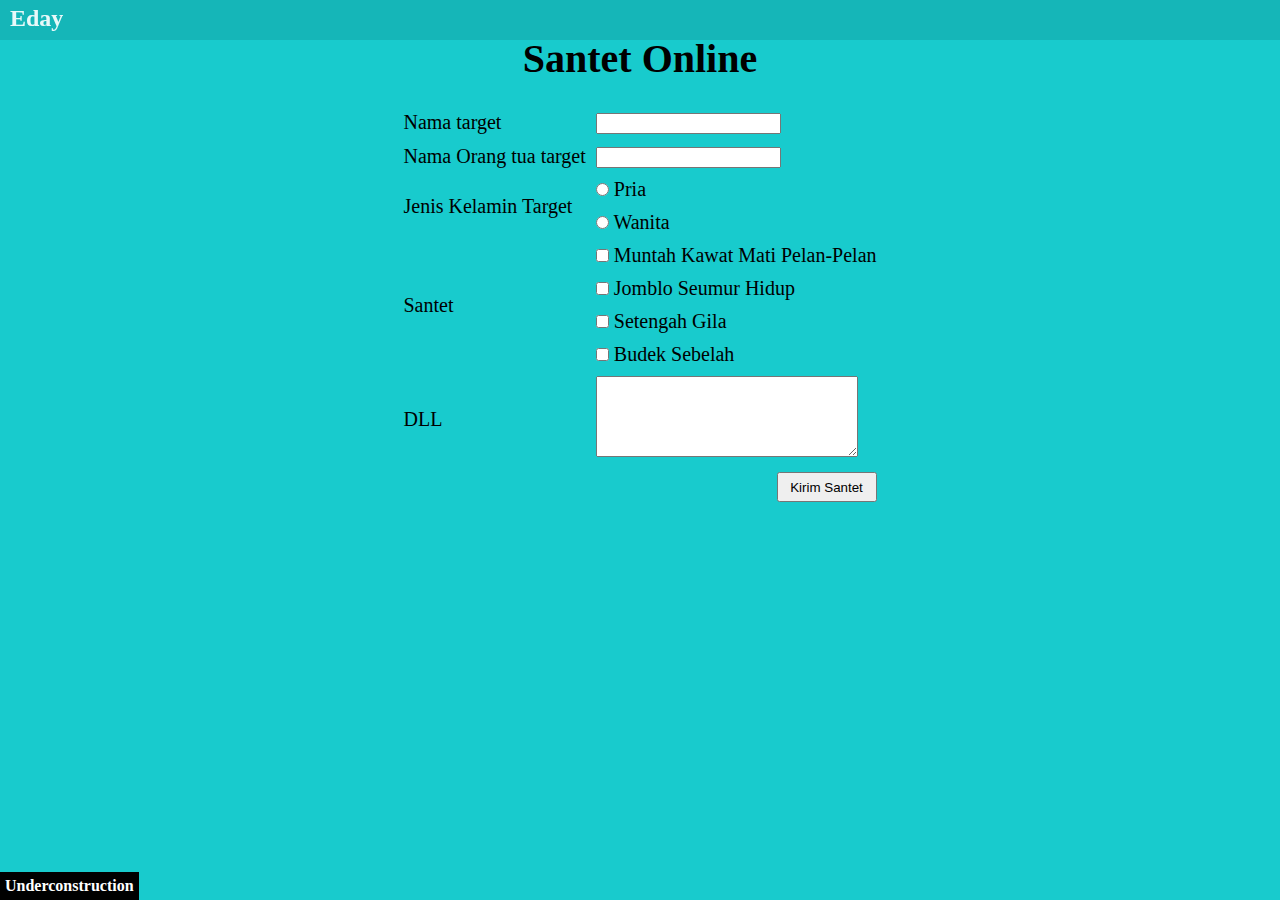
==== santet_online/index.html @ e394f833 "TAMBAH" ====
<!DOCTYPE html>
<html xmlns="http://www.w3.org/1999/xhtml">
<meta name="viewport" content="width=device-width" initial-scale="1">
<head>
<title> Personal </title>
<!-- <link href='https://fonts.googleapis.com/css?family=Poiret+One' rel='stylesheet' type='text/css'> -->

	
	<style>
	*{
		padding: 0 auto;
		margin: 0 auto;
	}
 .head {
 	width: 100%;
 	height: 30px;
 	position: fixed;
 	top:0;
 	background-color: rgba(0,0,0,0.1);
 	z-index: 5;
 	padding: 5px 10px;
 }
.namaweb {
	font-family: "Potret One";
	color: rgba(255, 255, 255, 0.9);
	font-size: 1.5em;
	font-weight: bold;
}
.namaweb:hover{
	color: rgba(255,255,255,1);
}
.wrapper{
	margin-top: 35px;
	font-size: 20px;
}
td{
	padding: 5px;
}
#pesan{
	text-align: center;
	background-color: #FE3333;
	color: #000000;
	font-weight: bold;
	max-width:250px;
}

	@media screen and (max-width: 720px){
	.wrapper{
		font-size: 1em;
	}
}

	</style>

	<script>
function cekFile() {
   var nama = document.forms['s']['nama'].value;
   var bin = document.forms['s']['bin'].value;
   var jenis = document.forms['s']['jenis'].value;
   var a = document.forms['s']['a'].checked;
   var b = document.forms['s']['b'].checked;
   var c = document.forms['s']['c'].checked;
   var d = document.forms['s']['d'].checked;
   var dll = document.forms['s']['dll'].value;
   var pesan=document.getElementById("pesan");
 

     if( nama=="" || bin==""  ||  dll=="" || jenis=="" || a==false && b==false && c==false&& d==false)
     {
        pesan.innerHTML="LENGKAPIN GAN";
       return false;
     }else{
			alert('Santet telah dikirim, jika 1x24 jam tidak ada efek samping hub dukun terdekat');
			window.location.href="../";
	 		return false;
	     }
}
</script>
<body bgcolor="#18CBCD">
<script>
	alert('Just for fun');
</script>	
<div class="head">
	<div class="namaweb">
		Eday
	</div>
</div>

<div class="wrapper">

	<h1 align="center">Santet Online</h1> <br>
	<form action="" method="POST" name="s" onSubmit="return cekFile()">
	<p id="pesan"></p>
		<table cellpadding="0" cellspacing="0">
			<tr>
				<td>
					<label for="nama" class=""> Nama target </label>
				</td>
				<td>
					<input type="text" name="nama" class="">
				</td>
			</tr>
			<tr>
				<td>
					<label for="bin"> Nama Orang tua target
				</td>
				<td>
					<input type="text" name="bin">
				</td>
			</tr>
			<tr>
				<td rowspan="2">
					<label for="jenis" >Jenis Kelamin Target </label> 
				</td>
				<td >
					<input type="radio" name="jenis" value="Pria" > Pria <br> 
				</td>
			</tr>
			<tr>
				<td>
					<input type="radio" name="jenis" value="Wanita">  Wanita <br>
				</td>
			</tr>
			<tr>
				<td rowspan="4">
					<label for="santet"> Santet</label>
				</td>
				<td>
					<input type="checkbox" name="a" > Muntah Kawat Mati Pelan-Pelan
				</td>
			</tr>
			<tr>
				<td>
					<input type="checkbox" name="b" > Jomblo Seumur Hidup 
				</td>
			</tr>
			<tr>
				<td>
					<input type="checkbox" name="c" > Setengah Gila
				</td>
			</tr>
			<tr>
				<td>
					<input type="checkbox" name="d" > Budek Sebelah
				</td>
			</tr>
			<tr>
				<td>
					<label for="dll">DLL</label>
				</td>
				<td>
					<textarea name="dll" id="" cols="30" rows="5" maxlength="100"></textarea>
				</td>
			</tr>
			<tr>
				<td colspan="2" align="right">
					<button style="width: 100px; height: 30px;" type="submit">
						Kirim Santet
					</button>
				</td>
			</tr>
		 </table>
	</form>
</div>
	<div style="position: fixed;bottom: 0; left: 0; color:white; background-color: black; padding: 5px;">
		<b>Underconstruction</b>
	</div>
</body>
</html>
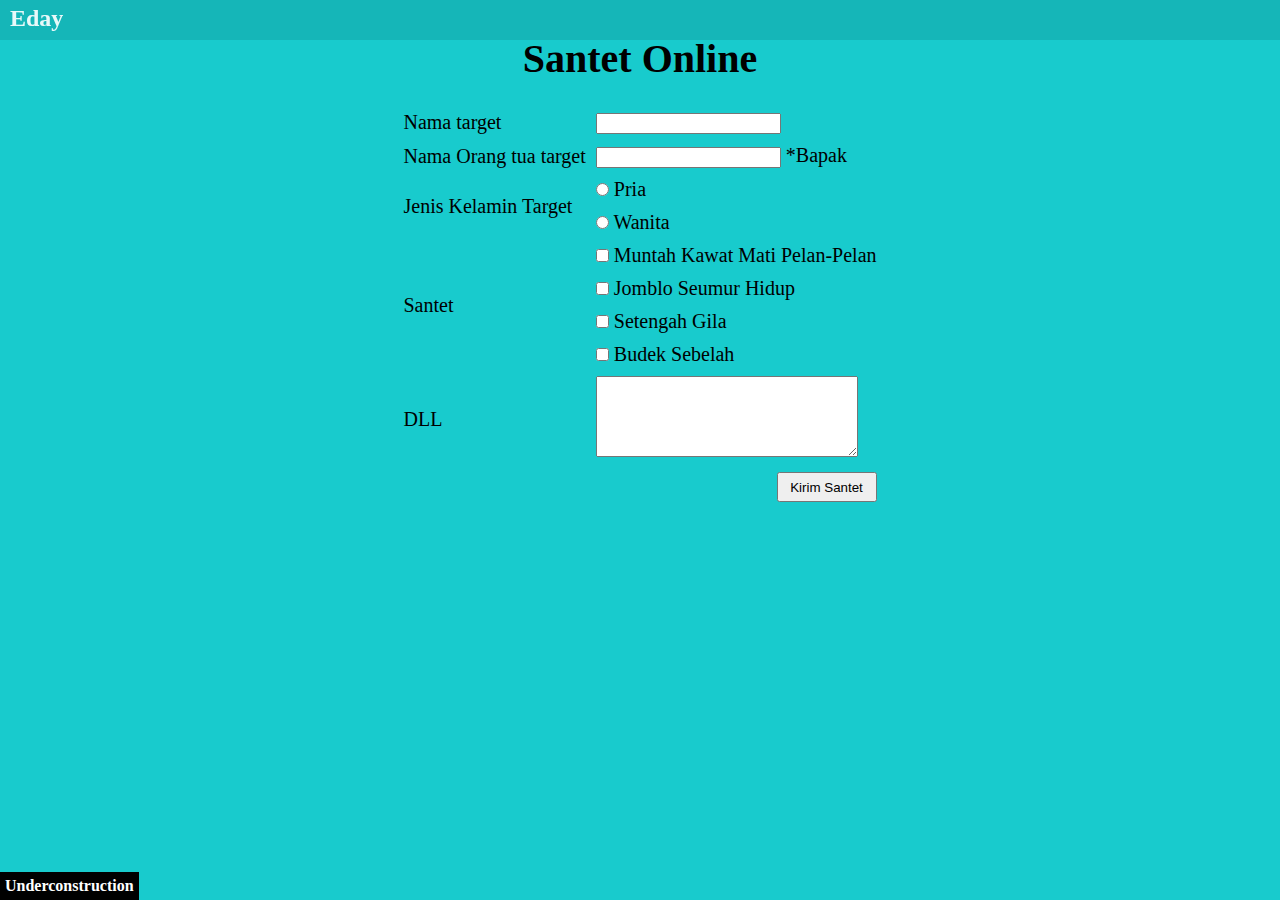
==== commit 1d5f69f2: "Update index.html" ====
--- a/santet_online/index.html
+++ b/santet_online/index.html
@@ -105,7 +105,7 @@
 					<label for="bin"> Nama Orang tua target
 				</td>
 				<td>
-					<input type="text" name="bin">
+					<input type="text" name="bin"> *Bapak
 				</td>
 			</tr>
 			<tr>
